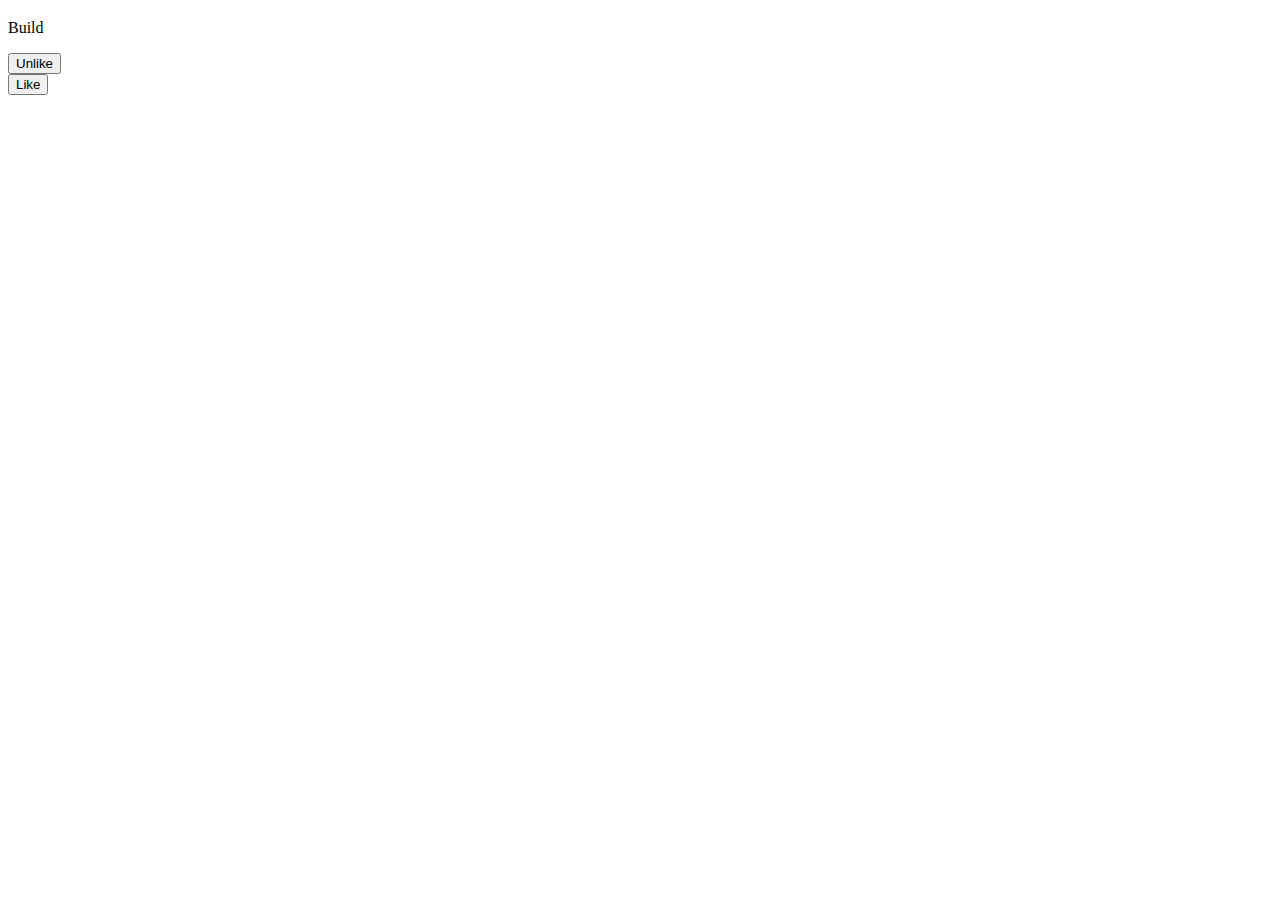
==== src/main/resources/templates/details.html @ 37bdc5cc "implementation" ====
<!DOCTYPE html>
<html lang="en"
      xmlns:th="http://www.thymeleaf.org"
      xmlns:layout="http://www.ultraq.net.nz/thymeleaf/layout"
      layout:decorate="~{layout/layout}">
<head>
    <meta charset="UTF-8">
    <title>Details</title>
</head>
<body>
<div layout:fragment="content">
    <h3 th:text="${car.carBrand.name}"></h3>
    <p th:text="${car.carModel.name}"></p>
    <p>Build
        <span th:text="${#temporals.format(car.build, 'dd-MM-yyyy')}"></span>
    </p>
    <p>
        <a th:href="@{|/home/${car.user.username}|}">
            <span th:text="${car.user.username}"></span>
        </a>
    </p>
    <div th:if="${isLiked}">
        <form th:action="@{|/cars/${car.id}/fav|}" method="post">
            <button type="submit">Unlike</button>
        </form>
    </div>
    <div th:unless="${isLiked}">
        <form th:action="@{|/cars/${car.id}/fav|}" method="post">
            <button type="submit">Like</button>
        </form>
    </div>
</div>
</body>
</html>
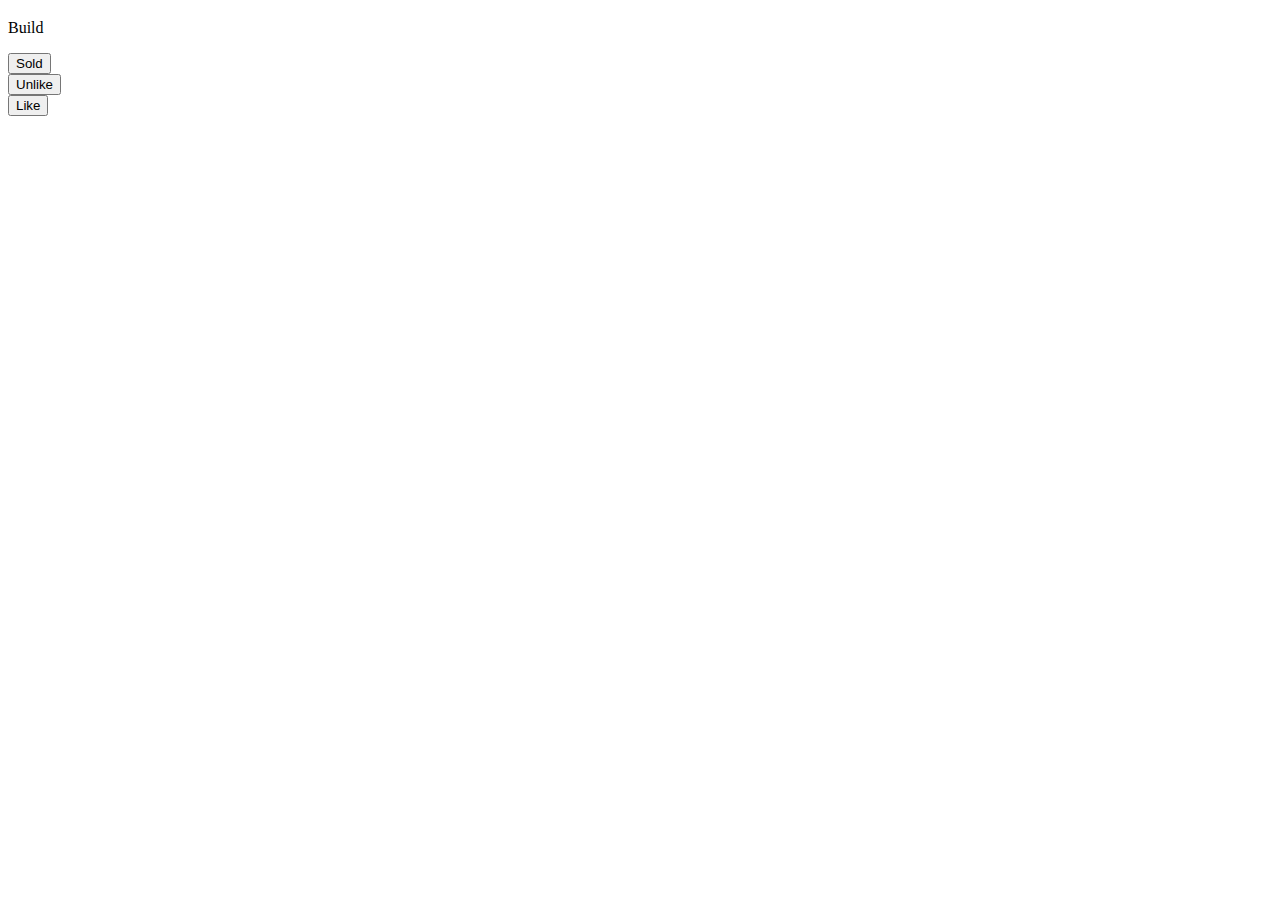
==== commit b28c4b49: "implementation" ====
--- a/src/main/resources/templates/details.html
+++ b/src/main/resources/templates/details.html
@@ -1,5 +1,6 @@
 <!DOCTYPE html>
 <html lang="en"
+      xmlns:sec="http://www.w3.org/1999/xhtml"
       xmlns:th="http://www.thymeleaf.org"
       xmlns:layout="http://www.ultraq.net.nz/thymeleaf/layout"
       layout:decorate="~{layout/layout}">
@@ -19,6 +20,15 @@
             <span th:text="${car.user.username}"></span>
         </a>
     </p>
+
+    <div sec:authorize="hasAuthority('user')">
+        <div th:if="${#authentication.name.equals(car.user.username)}">
+            <form th:action="@{|/cars/${car.id}/remove|}" method="post">
+                <button type="submit">Sold</button>
+            </form>
+        </div>
+    </div>
+
     <div th:if="${isLiked}">
         <form th:action="@{|/cars/${car.id}/fav|}" method="post">
             <button type="submit">Unlike</button>
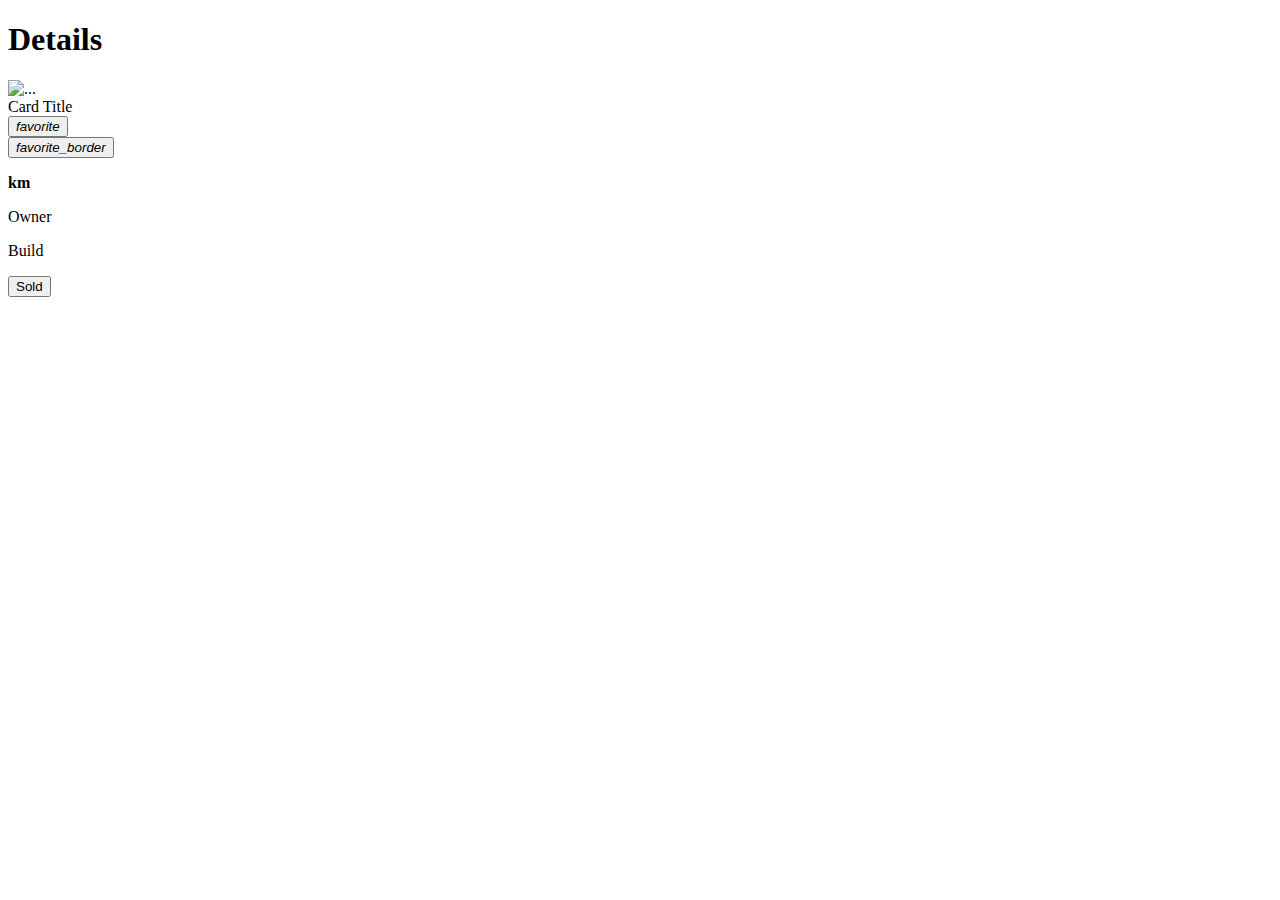
==== commit 798755c8: "implementation" ====
--- a/src/main/resources/templates/details.html
+++ b/src/main/resources/templates/details.html
@@ -10,35 +10,75 @@
 </head>
 <body>
 <div layout:fragment="content">
-    <h3 th:text="${car.carBrand.name}"></h3>
-    <p th:text="${car.carModel.name}"></p>
-    <p>Build
-        <span th:text="${#temporals.format(car.build, 'dd-MM-yyyy')}"></span>
-    </p>
-    <p>
-        <a th:href="@{|/home/${car.user.username}|}">
-            <span th:text="${car.user.username}"></span>
-        </a>
-    </p>
-
-    <div sec:authorize="hasAuthority('user')">
-        <div th:if="${#authentication.name.equals(car.user.username)}">
-            <form th:action="@{|/cars/${car.id}/remove|}" method="post">
-                <button type="submit">Sold</button>
-            </form>
+    <main class="container">
+        <div class="row"></div>
+        <div class="row">
+            <div class="col s3"></div>
+            <div class="col s6">
+                <h1>Details</h1>
+                <div class="card">
+                    <div class="card-image">
+                        <!--            image-->
+                        <div>
+                            <img th:src="@{/images/vehicle.jpg}" alt="...">
+                        </div>
+                    </div>
+                    <div class="card-content">
+                        <span class="card-title">
+                                <div class="card-title activator grey-text text-darken-4">
+                                    <div class="col s6">
+                                        <span th:text="${car.carBrand.name} + ' ' + ${car.carModel.name} + ' ' + ${#temporals.format(car.build, 'yyyy')}">
+                                            Card Title
+                                        </span>
+                                    </div>
+                                    <div class="col s6" sec:authorize="hasAuthority('user')">
+                                    <div class="right" th:if="${isLiked}">
+                                        <form th:action="@{|/cars/${car.id}/fav|}" method="post">
+                                            <button class="btn red lighten-2" type="submit" name="action">
+                                                <i class="material-icons center">favorite</i>
+                                            </button>
+                                        </form>
+                                    </div>
+                                    <div class="right" th:unless="${isLiked}">
+                                        <form th:action="@{|/cars/${car.id}/fav|}" method="post">
+                                            <button class="btn red lighten-2" type="submit" name="action">
+                                                <i class="material-icons center">favorite_border</i>
+                                            </button>
+                                        </form>
+                                    </div>
+                                </div>
+                                </div>
+                            </span>
+                        <p>
+                            <strong th:text="${car.kilometers}"></strong>
+                            <strong> km</strong>
+                        </p>
+                        <p>
+                            Owner
+                            <a th:href="@{|/home/${car.user.username}|}">
+                                <span th:text="${car.user.username}"></span>
+                            </a>
+                        </p>
+                        <p>
+                            Build <strong th:text="${#temporals.format(car.createdAt, 'dd-MM-yyy')}"></strong>
+                        </p>
+                    </div>
+                    <div class="card-action">
+                        <div sec:authorize="hasAuthority('user')">
+                            <div th:if="${#authentication.name.equals(car.user.username)}">
+                                <form th:action="@{|/cars/${car.id}/remove|}" method="post">
+                                    <div>
+                                        <button class="waves-effect waves-light btn red" type="submit">Sold</button>
+                                    </div>
+                                </form>
+                            </div>
+                        </div>
+                    </div>
+                </div>
+            </div>
+            <div class="col s3"></div>
         </div>
-    </div>
-
-    <div th:if="${isLiked}">
-        <form th:action="@{|/cars/${car.id}/fav|}" method="post">
-            <button type="submit">Unlike</button>
-        </form>
-    </div>
-    <div th:unless="${isLiked}">
-        <form th:action="@{|/cars/${car.id}/fav|}" method="post">
-            <button type="submit">Like</button>
-        </form>
-    </div>
+    </main>
 </div>
 </body>
 </html>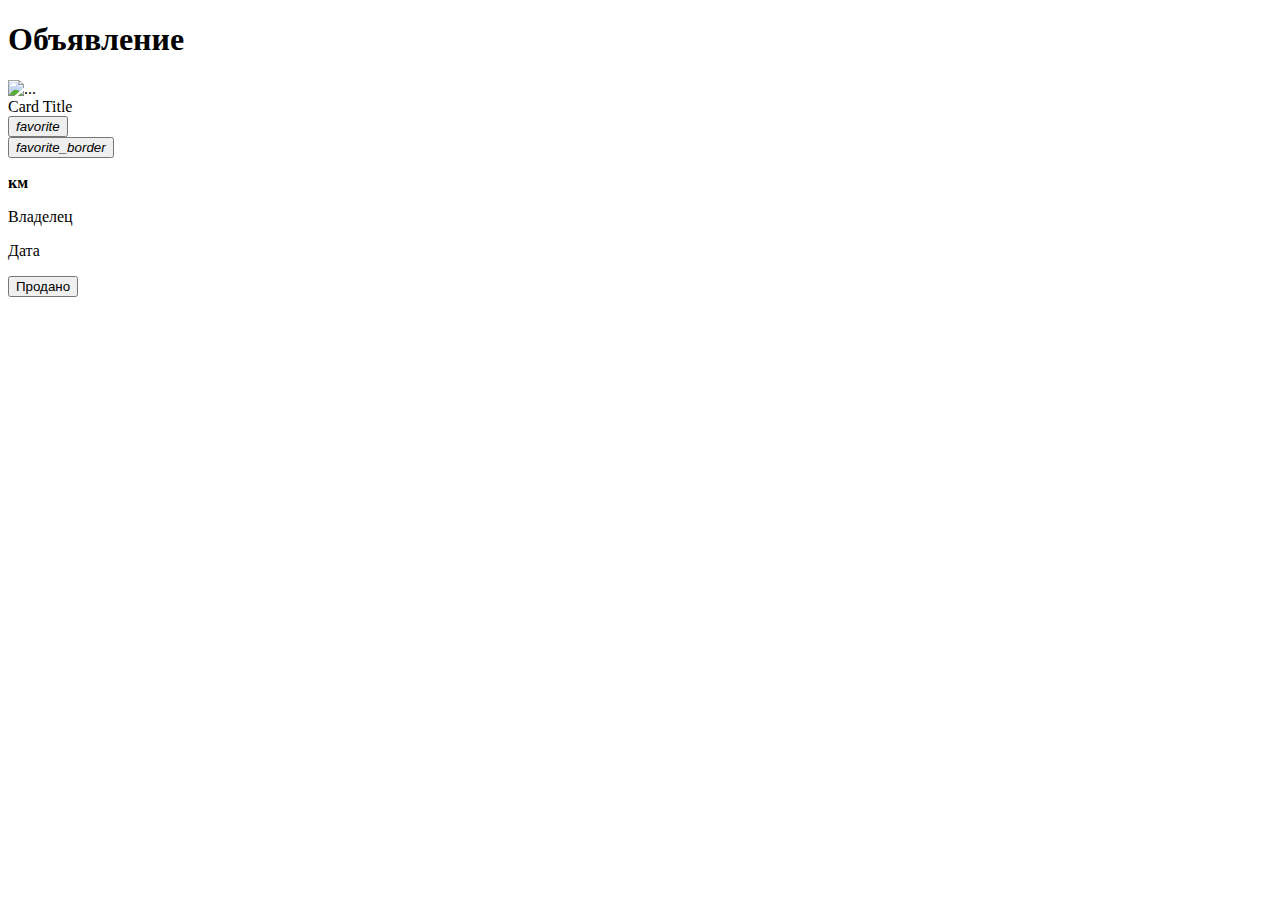
==== commit e71e52a6: "switch interface to rus" ====
--- a/src/main/resources/templates/details.html
+++ b/src/main/resources/templates/details.html
@@ -15,7 +15,7 @@
         <div class="row">
             <div class="col s3"></div>
             <div class="col s6">
-                <h1>Details</h1>
+                <h1>Объявление</h1>
                 <div class="card">
                     <div class="card-image">
                         <!--            image-->
@@ -51,16 +51,16 @@
                             </span>
                         <p>
                             <strong th:text="${car.kilometers}"></strong>
-                            <strong> km</strong>
+                            <strong> км</strong>
                         </p>
                         <p>
-                            Owner
+                            Владелец
                             <a th:href="@{|/home/${car.user.username}|}">
                                 <span th:text="${car.user.username}"></span>
                             </a>
                         </p>
                         <p>
-                            Build <strong th:text="${#temporals.format(car.createdAt, 'dd-MM-yyy')}"></strong>
+                            Дата <strong th:text="${#temporals.format(car.createdAt, 'dd-MM-yyy')}"></strong>
                         </p>
                     </div>
                     <div class="card-action">
@@ -68,7 +68,7 @@
                             <div th:if="${#authentication.name.equals(car.user.username)}">
                                 <form th:action="@{|/cars/${car.id}/remove|}" method="post">
                                     <div>
-                                        <button class="waves-effect waves-light btn red" type="submit">Sold</button>
+                                        <button class="waves-effect waves-light btn red" type="submit">Продано</button>
                                     </div>
                                 </form>
                             </div>
